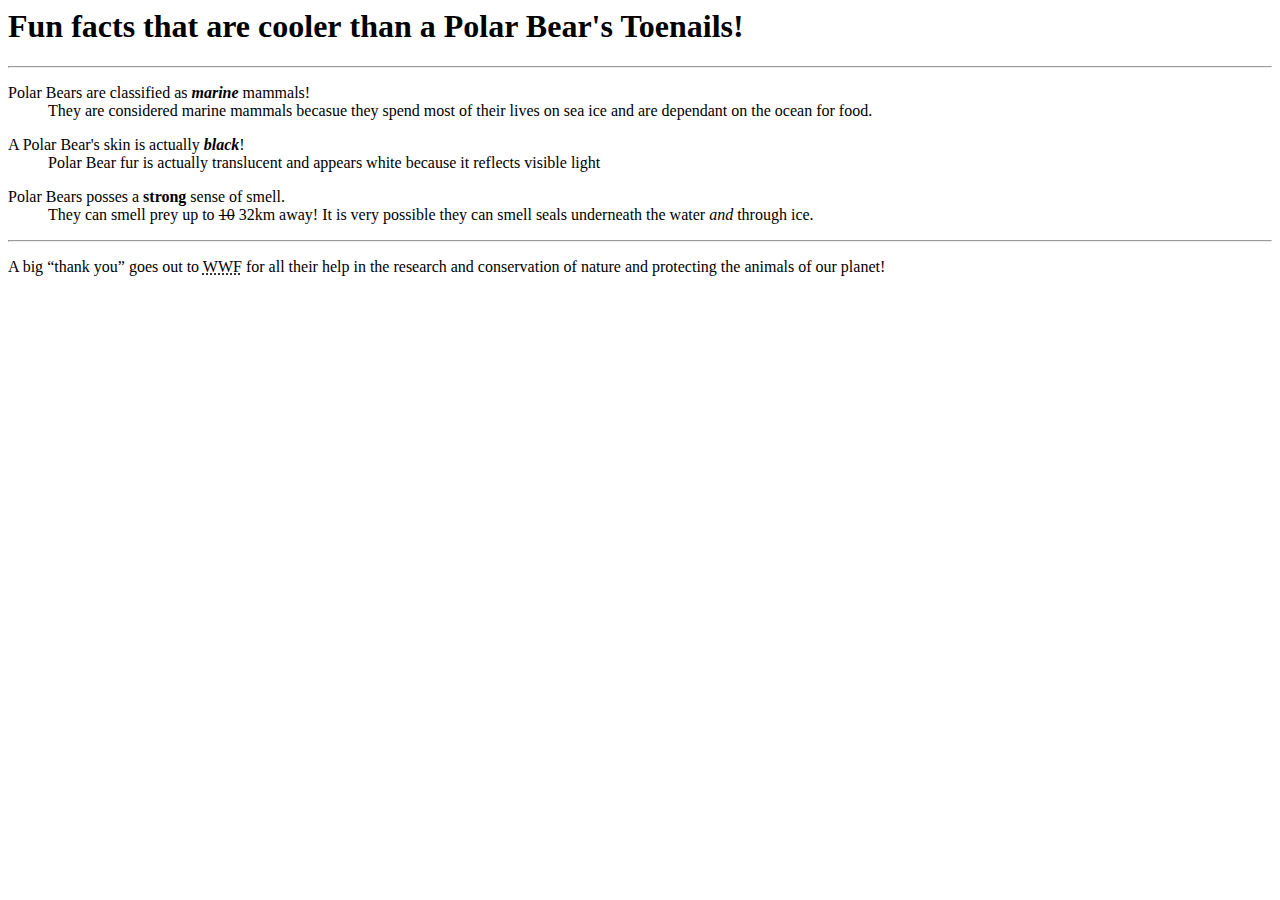
==== activity-1/index.html @ 6f3a6715 "Completed Activity 1" ====
<html>
    <head>
        <title>Cool Polar Bear Facts</title>
    </head>
    <body>
        <h1>Fun facts that are <strong>cooler</strong> than a Polar Bear's Toenails!</h1>
        <hr />
        <dl>
            <dt>Polar Bears are classified as <b><i>marine</i></b> mammals!</dt> <dd>They 
                    are considered marine mammals becasue they spend most of their lives 
                    on sea ice and are dependant on the ocean for food.
                </dd>
            <p></p>

            <dt>A Polar Bear's skin is actually <b><i>black</i></b>!</dt> <dd>Polar Bear fur
                    is actually translucent and appears white because it reflects visible light
                </dd>
            <p></p>

            <dt>Polar Bears posses a <b>strong</b> sense of smell.</dt> <dd>They can smell prey up to 
                    <del>10</del> 32km away! It is very possible they can smell seals underneath the water
                    <em>and</em> through ice.
                </dd>
            </dl>
            <hr />
    </body>
    <blockquotecite="https://www.wwf.org.uk/learn/fascinating-facts/polar-bears">
        <p>A big <q>thank you</q> goes out to 
            <acronym title="World Wildlife Fund for Nature"> WWF</acronym> for all their help in the research
             and conservation of nature and protecting the animals of our planet!</p></blockquote>
</html>
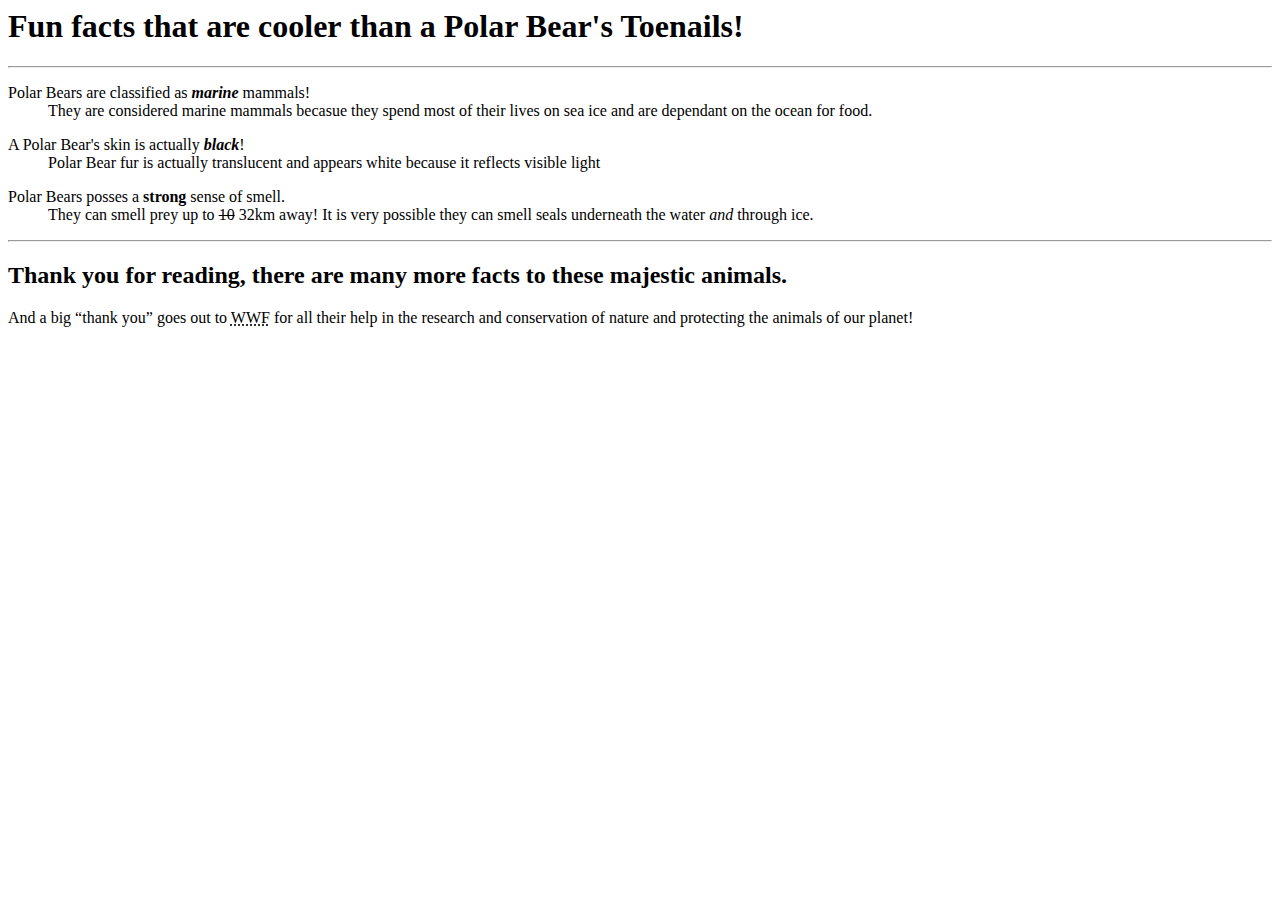
==== commit 139090c2: "Completed Activity 1" ====
--- a/activity-1/index.html
+++ b/activity-1/index.html
@@ -24,8 +24,11 @@
             </dl>
             <hr />
     </body>
+    <p></p>
+
+    <h2>Thank you for reading, there are many more facts to these <strong>majestic</strong> animals.</h2>
     <blockquotecite="https://www.wwf.org.uk/learn/fascinating-facts/polar-bears">
-        <p>A big <q>thank you</q> goes out to 
+        <p>And a big <q>thank you</q> goes out to 
             <acronym title="World Wildlife Fund for Nature"> WWF</acronym> for all their help in the research
              and conservation of nature and protecting the animals of our planet!</p></blockquote>
 </html>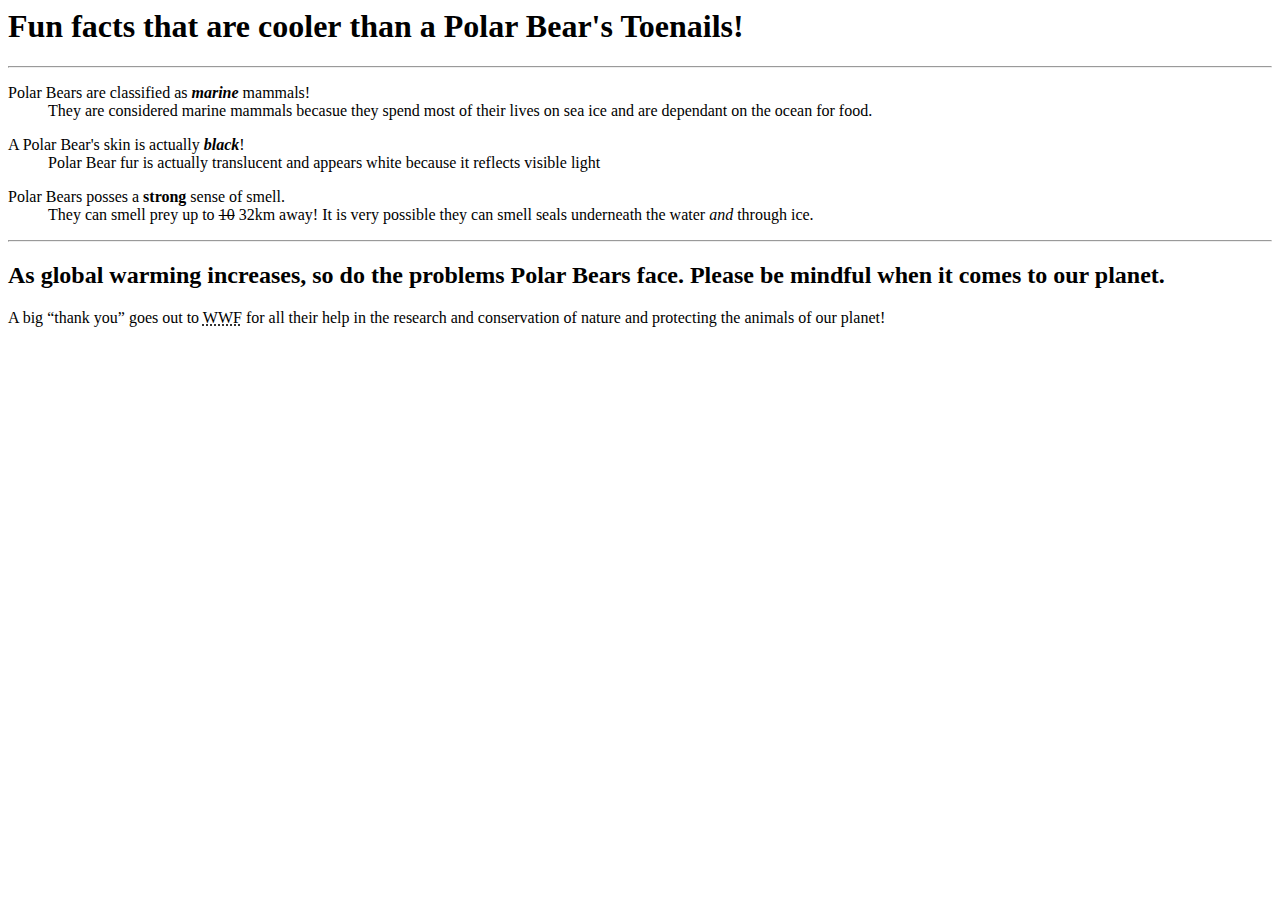
==== commit 993c9502: "Completed Activity 1" ====
--- a/activity-1/index.html
+++ b/activity-1/index.html
@@ -25,10 +25,9 @@
             <hr />
     </body>
     <p></p>
-
-    <h2>Thank you for reading, there are many more facts to these <strong>majestic</strong> animals.</h2>
+    <h2>As global warming increases, so do the problems Polar Bears face. Please be mindful when it comes to our planet.</h2>
     <blockquotecite="https://www.wwf.org.uk/learn/fascinating-facts/polar-bears">
-        <p>And a big <q>thank you</q> goes out to 
+        <p>A big <q>thank you</q> goes out to 
             <acronym title="World Wildlife Fund for Nature"> WWF</acronym> for all their help in the research
              and conservation of nature and protecting the animals of our planet!</p></blockquote>
 </html>